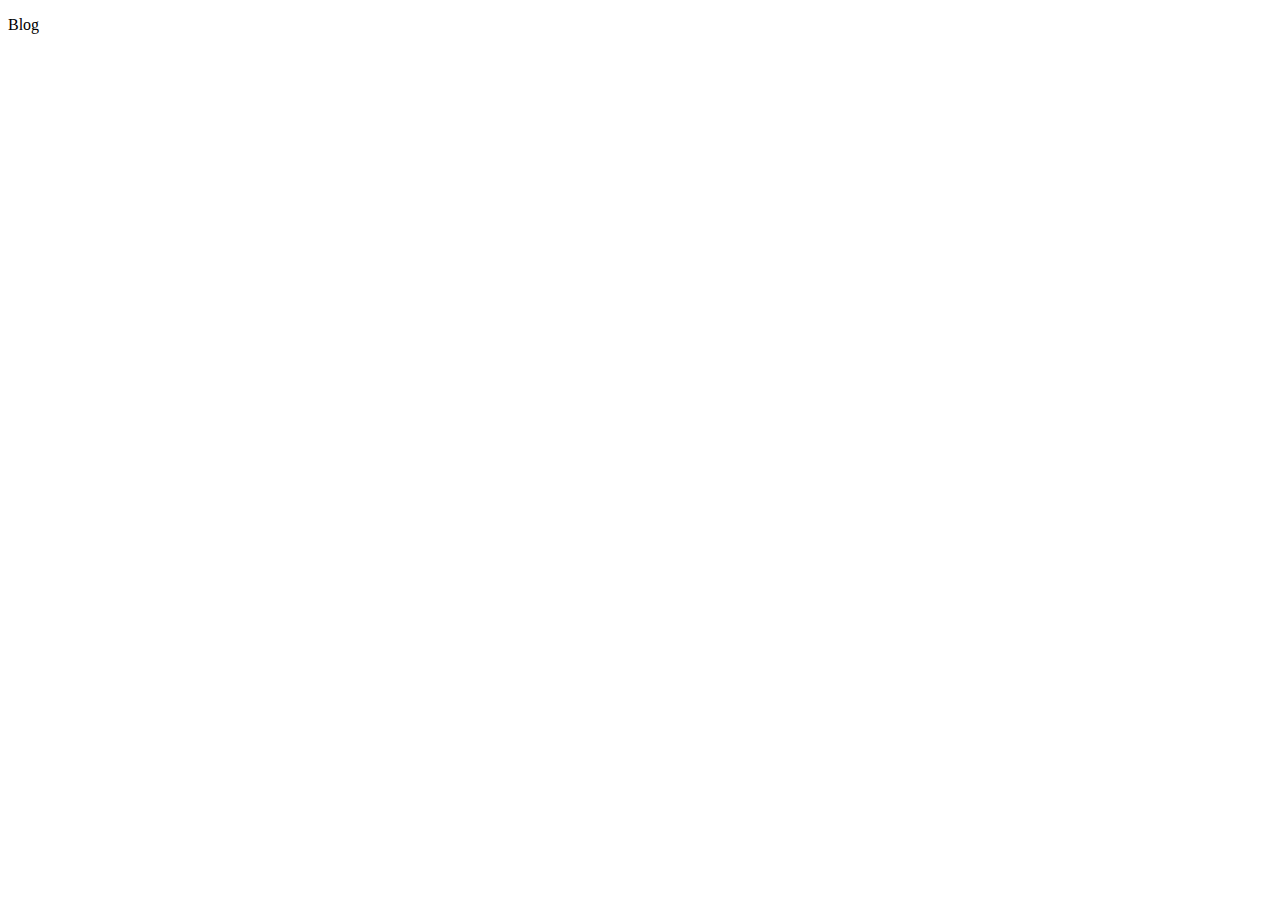
==== index.html @ ee7bc8aa "Update index.html" ====
<!DOCTYPE html>
<html lang="en">

<head>
    <meta charset="UTF-8">
    <meta http-equiv="X-UA-Compatible" content="IE=edge">
    <meta name="viewport" content="width=device-width, initial-scale=1.0">
    <title>IHK: El blog</title>
</head>

<body>

    <p>Blog</p>

</body>

</html>
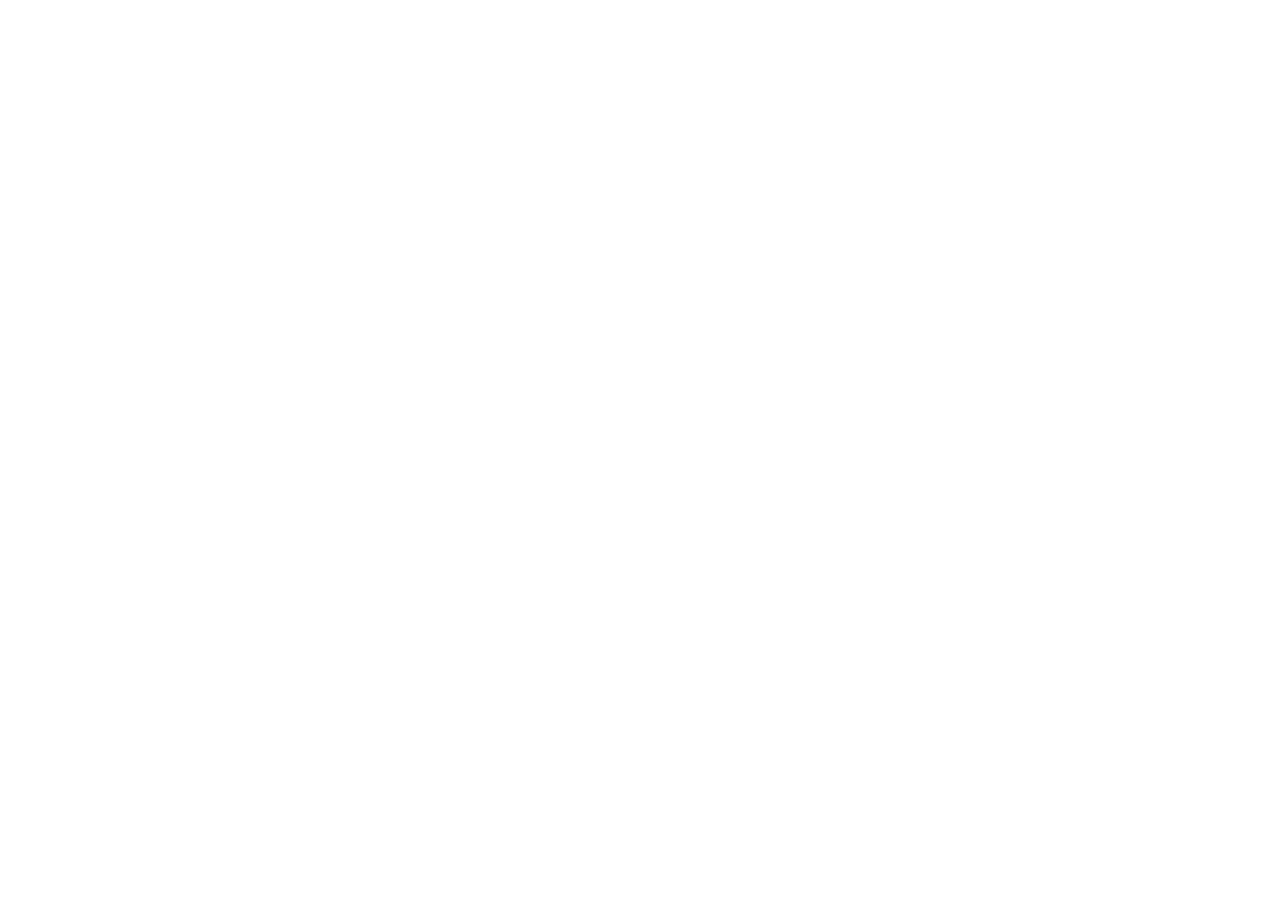
==== commit 78d4122a: "Update index.html" ====
--- a/index.html
+++ b/index.html
@@ -10,8 +10,6 @@
 
 <body>
 
-    <p>Blog</p>
-
 </body>
 
 </html>
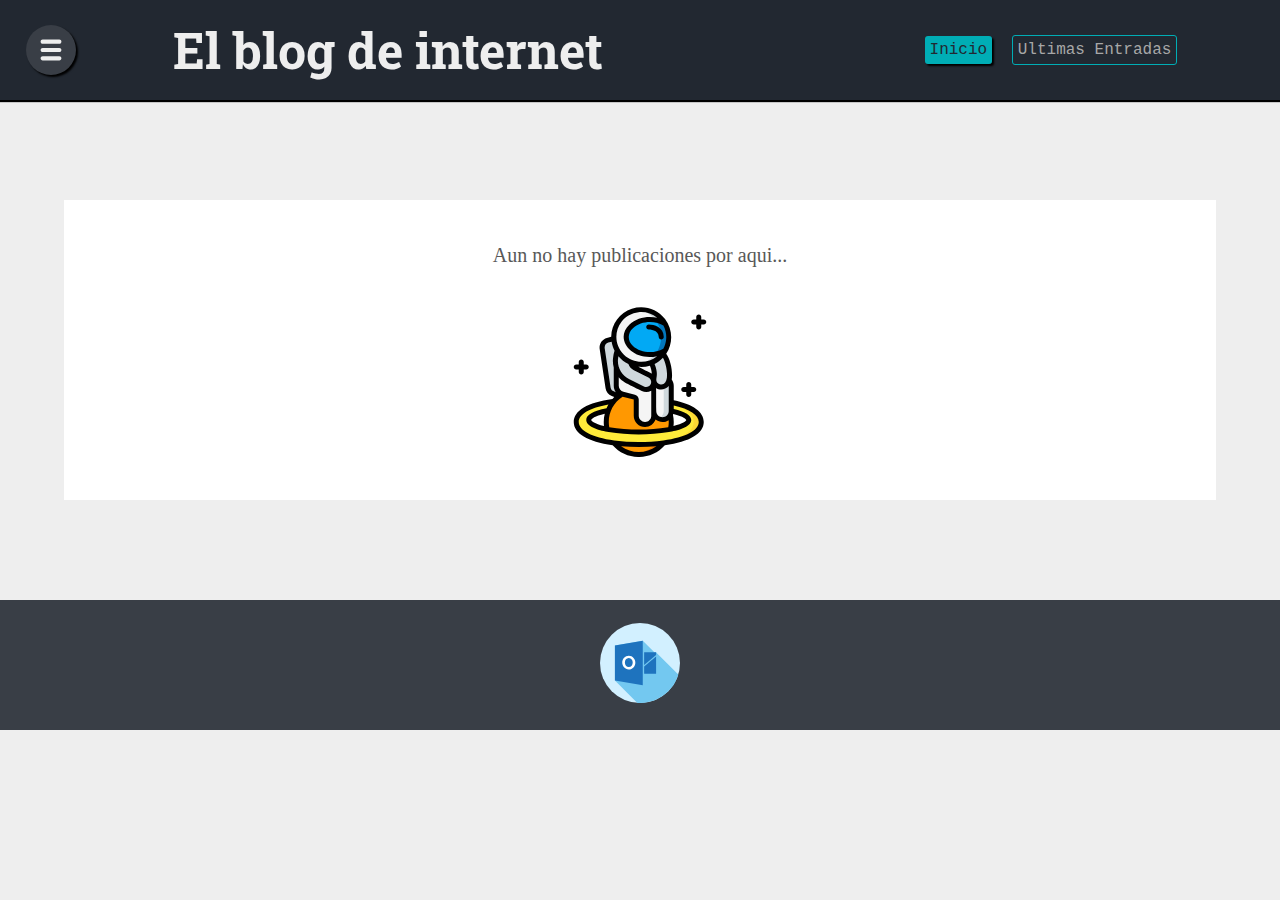
==== commit 740b26c5: "Add files via upload" ====
--- a/index.html
+++ b/index.html
@@ -1,15 +1,109 @@
-<!DOCTYPE html>
-<html lang="en">
-
-<head>
-    <meta charset="UTF-8">
-    <meta http-equiv="X-UA-Compatible" content="IE=edge">
-    <meta name="viewport" content="width=device-width, initial-scale=1.0">
-    <title>IHK: El blog</title>
-</head>
-
-<body>
-
-</body>
-
-</html>
+<!DOCTYPE html>
+<html lang="en">
+
+<head>
+    <meta charset="UTF-8">
+    <meta http-equiv="X-UA-Compatible" content="IE=edge">
+    <meta name="viewport" content="width=device-width, initial-scale=1.0">
+    <link rel="stylesheet" href="index.css">
+    <!-- JS -->
+    <script src="menu.js"></script>
+    <title>IHK | Blog</title>
+</head>
+
+<body>
+
+    <header>
+        <nav class="hamburger">
+            <img id="hm-btn" class="disable-select" src="img/HamMenu.svg">
+        </nav>
+        <h1 class="disable-select">El blog de internet</h1>
+
+        <div id="hm-container" class="disable-select">
+            <img src="">
+            <svg version="1.1" id="Capa_1" xmlns="http://www.w3.org/2000/svg" xmlns:xlink="http://www.w3.org/1999/xlink" x="0px" y="0px" viewBox="0 0 490.667 490.667" style="enable-background:new 0 0 490.667 490.667;" xml:space="preserve">
+<g>
+	<g>
+		<path d="M245.333,0C110.059,0,0,110.059,0,245.333s110.059,245.333,245.333,245.333s245.333-110.059,245.333-245.333
+			S380.608,0,245.333,0z M245.333,469.333c-123.52,0-224-100.48-224-224s100.48-224,224-224s224,100.48,224,224
+			S368.853,469.333,245.333,469.333z"/>
+	</g>
+</g>
+<g>
+	<g>
+		<path d="M245.333,234.667c-76.459,0-138.667,62.208-138.667,138.667c0,5.888,4.779,10.667,10.667,10.667S128,379.221,128,373.333
+			C128,308.629,180.629,256,245.333,256s117.333,52.629,117.333,117.333c0,5.888,4.779,10.667,10.667,10.667
+			c5.888,0,10.667-4.779,10.667-10.667C384,296.875,321.792,234.667,245.333,234.667z"/>
+	</g>
+</g>
+<g>
+	<g>
+		<path d="M245.333,64c-41.173,0-74.667,33.493-74.667,74.667s33.493,74.667,74.667,74.667S320,179.84,320,138.667
+			S286.507,64,245.333,64z M245.333,192C215.936,192,192,168.064,192,138.667s23.936-53.333,53.333-53.333
+			s53.333,23.936,53.333,53.333S274.731,192,245.333,192z"/>
+	</g>
+</g>
+<g>
+</g>
+<g>
+</g>
+<g>
+</g>
+<g>
+</g>
+<g>
+</g>
+<g>
+</g>
+<g>
+</g>
+<g>
+</g>
+<g>
+</g>
+<g>
+</g>
+<g>
+</g>
+<g>
+</g>
+<g>
+</g>
+<g>
+</g>
+<g>
+            </g></svg>
+
+            <p>Vicente Josimar Lopez Martinez</p>
+            <p><b>2° A -- TM</b></p>
+            <span id="hm-close">Cerrar</span>
+        </div>
+
+        <nav class="head-nav disable-select">
+
+            <div class="head-nav-center">
+                <a href="/" class="navLink-crt">Inicio</a>
+                <a href="UltimasEntradas/" class="navLink-nrm">Ultimas Entradas</a>
+            </div>
+
+        </nav>
+
+    </header>
+
+    <main>
+
+        <div class="content">
+            <p>Aun no hay publicaciones por aqui...</p>
+            <img src="img/astronauta.svg">
+        </div>
+
+    </main>
+
+    <footer class="disable-select">
+        <a href="mailto:vjlopezmz20@cobaep.edu.mx" target="_blank" class="btn-sn"><img src="img/outlook.svg"></a>
+    </footer>
+
+
+</body>
+
+</html>--- a/index.css
+++ b/index.css
@@ -0,0 +1,183 @@
+@import url('https://fonts.googleapis.com/css2?family=Roboto+Slab:wght@100&display=swap');
+html {
+    margin: 0;
+}
+
+body {
+    background: #eee;
+    margin: 0;
+}
+
+header {
+    background: #222831;
+    display: flex;
+    align-items: center;
+    justify-content: center;
+    box-shadow: 0px 2px 1px #000;
+}
+
+h1 {
+    color: #eee;
+    margin: auto;
+    font-family: 'Roboto Slab', serif;
+    font-size: 50px;
+}
+
+.disable-select {
+    -webkit-user-select: none;
+    -moz-user-select: none;
+    -ms-user-select: none;
+    user-select: none;
+}
+
+.head-nav {
+    margin: auto;
+    height: 100px;
+    width: 30%;
+    text-align: center;
+    display: flex;
+    justify-content: flex-end;
+    align-items: center;
+}
+
+.hamburger {
+    margin-left: 2%;
+    display: inline-block;
+    vertical-align: middle;
+    background: #393e46;
+    width: 50px;
+    height: 50px;
+    border-radius: 50%;
+    box-shadow: 2px 2px 2px #000;
+}
+
+#hm-btn:hover {
+    cursor: pointer;
+}
+
+#hm-container {
+    display: flex;
+    width: 25%;
+    height: 100%;
+    position: absolute;
+    left: -30%;
+    transition: left 500ms;
+    top: 0;
+    background: #222831;
+    text-align: center;
+    color: #eee;
+    font-family: Cambria, Cochin, Georgia, Times, 'Times New Roman', serif;
+    box-shadow: 3px 0px 4px #000;
+    flex-direction: column;
+    align-items: center;
+    justify-content: center;
+}
+
+#hm-container.hide {
+    left: 0;
+}
+
+#hm-container>svg {
+    fill: #eee;
+    width: 200px;
+    height: 200px;
+    background: #393e46;
+    border-radius: 50%;
+}
+
+#hm-close {
+    border: 1px solid #eee;
+    border-style: dashed;
+    padding: 10px 30%;
+}
+
+#hm-close:hover {
+    cursor: pointer;
+    color: #222831;
+    background: #fff;
+}
+
+.head-nav-center {
+    font-family: 'Courier New', Courier, monospace;
+}
+
+.navLink-crt {
+    color: #222831;
+    text-decoration: none;
+    background: #00adb5;
+    border-radius: 3px;
+    padding: 5px;
+    margin: 5px;
+    box-shadow: inset -2px -2px 1px #131212;
+    box-shadow: inset 2px 2px 1px #131212;
+    box-shadow: 2px 2px 2px #000;
+}
+
+.navLink-crt:hover {
+    color: #eee;
+}
+
+.navLink-nrm {
+    color: #a7a7a7;
+    border: 1px solid #00adb5;
+    text-decoration: none;
+    background: transparent;
+    border-radius: 3px;
+    padding: 5px;
+    margin: 5px;
+}
+
+.navLink-nrm:hover {
+    color: #00adb5;
+    border-color: #a7a7a7;
+    background-color: #171c22;
+}
+
+
+/* FOOTER */
+
+footer {
+    margin-top: auto;
+    background: #393e46;
+    display: flex;
+    align-items: center;
+    justify-content: center;
+    height: 130px;
+}
+
+.btn-sn {
+    width: 80px;
+    margin: 0px 15px 0px 15px;
+}
+
+
+/* MAIN */
+
+main {
+    display: flex;
+    align-items: center;
+    justify-content: center;
+}
+
+.content {
+    background: #fff;
+    text-align: center;
+    width: 90%;
+    margin: 100px 0 100px 0;
+    height: 300px;
+    display: flex;
+    align-items: center;
+    justify-content: center;
+    flex-direction: column;
+}
+
+.content>p {
+    color: #585858;
+    font-size: 20px;
+}
+
+.content>img {
+    margin: 20px 0 20px 0;
+    width: 150px;
+    height: 150px;
+}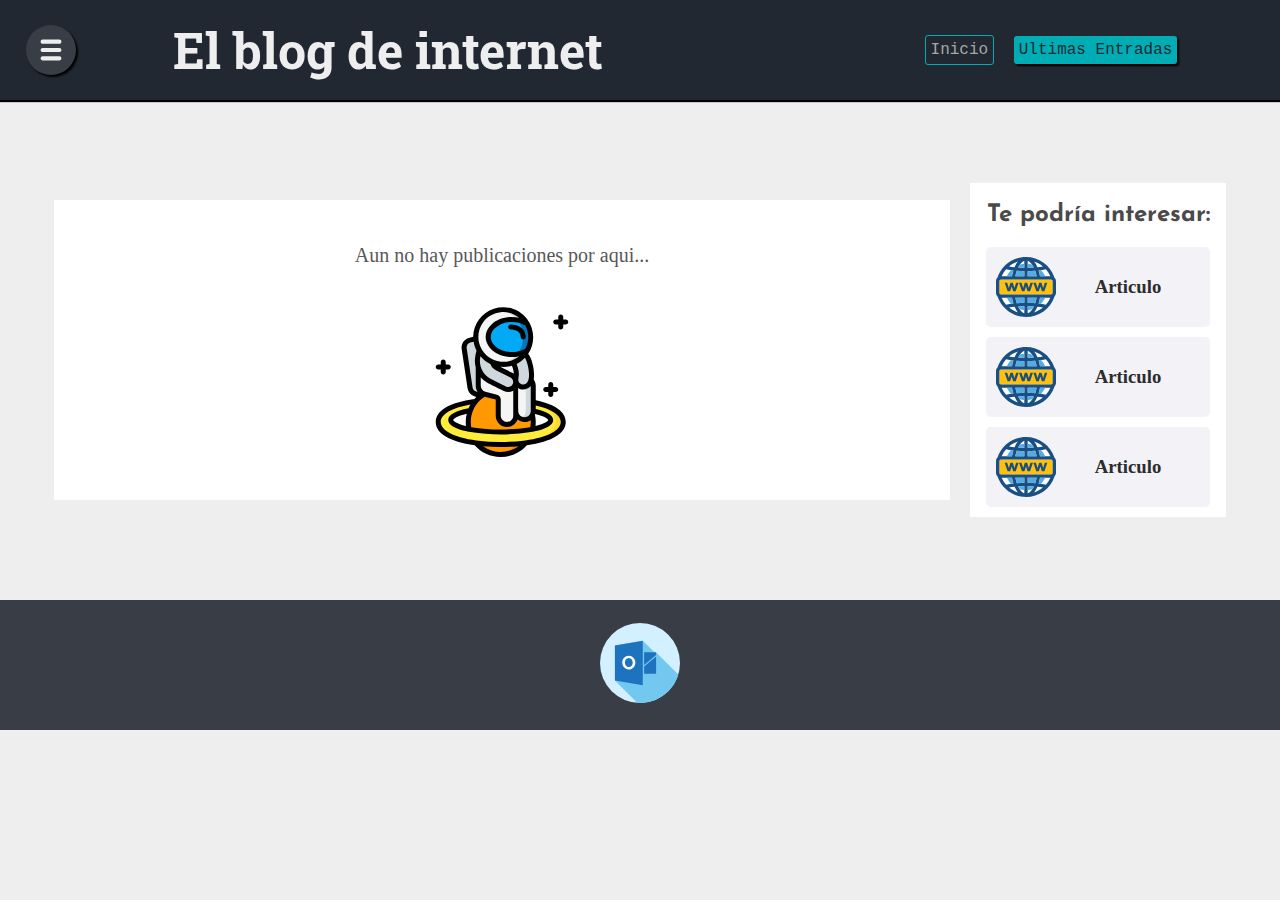
==== commit 4383a336: "Add files via upload" ====
--- a/index.html
+++ b/index.html
@@ -5,9 +5,9 @@
     <meta charset="UTF-8">
     <meta http-equiv="X-UA-Compatible" content="IE=edge">
     <meta name="viewport" content="width=device-width, initial-scale=1.0">
-    <link rel="stylesheet" href="index.css">
+    <link rel="stylesheet" href="../index.css">
     <!-- JS -->
-    <script src="menu.js"></script>
+    <script src="../menu.js"></script>
     <title>IHK | Blog</title>
 </head>
 
@@ -15,7 +15,7 @@
 
     <header>
         <nav class="hamburger">
-            <img id="hm-btn" class="disable-select" src="img/HamMenu.svg">
+            <img id="hm-btn" class="disable-select" src="../img/HamMenu.svg">
         </nav>
         <h1 class="disable-select">El blog de internet</h1>
 
@@ -82,8 +82,8 @@
         <nav class="head-nav disable-select">
 
             <div class="head-nav-center">
-                <a href="/" class="navLink-crt">Inicio</a>
-                <a href="UltimasEntradas/" class="navLink-nrm">Ultimas Entradas</a>
+                <a href="/" class="navLink-nrm">Inicio</a>
+                <a href="../UltimasEntradas/" class="navLink-crt">Ultimas Entradas</a>
             </div>
 
         </nav>
@@ -94,13 +94,36 @@
 
         <div class="content">
             <p>Aun no hay publicaciones por aqui...</p>
-            <img src="img/astronauta.svg">
+            <img src="../img/astronauta.svg">
         </div>
+
+        <aside id="articles-cont">
+            <h2>Te podría interesar:</h2>
+
+            <div>
+                <a href="/ " class="artcl-post">
+                    <img src="img/internet.svg ">
+                    <h3>Articulo</h3>
+                </a>
+            </div>
+            <div>
+                <a href="/ " class="artcl-post">
+                    <img src="img/internet.svg ">
+                    <h3>Articulo</h3>
+                </a>
+            </div>
+            <div>
+                <a href="/ " class="artcl-post">
+                    <img src="img/internet.svg ">
+                    <h3>Articulo</h3>
+                </a>
+            </div>
+        </aside>
 
     </main>
 
-    <footer class="disable-select">
-        <a href="mailto:vjlopezmz20@cobaep.edu.mx" target="_blank" class="btn-sn"><img src="img/outlook.svg"></a>
+    <footer class="disable-select ">
+        <a href="mailto:vjlopezmz20@cobaep.edu.mx " target="_blank " class="btn-sn "><img src="../img/outlook.svg "></a>
     </footer>
 
 
--- a/index.css
+++ b/index.css
@@ -1,4 +1,5 @@
 @import url('https://fonts.googleapis.com/css2?family=Roboto+Slab:wght@100&display=swap');
+@import url('https://fonts.googleapis.com/css2?family=Josefin+Sans:wght@500&display=swap');
 html {
     margin: 0;
 }
@@ -157,12 +158,13 @@
     display: flex;
     align-items: center;
     justify-content: center;
+    flex-direction: row;
 }
 
 .content {
     background: #fff;
     text-align: center;
-    width: 90%;
+    width: 70%;
     margin: 100px 0 100px 0;
     height: 300px;
     display: flex;
@@ -180,4 +182,102 @@
     margin: 20px 0 20px 0;
     width: 150px;
     height: 150px;
+}
+
+#articles-cont {
+    background: #fff;
+    width: 20%;
+    height: auto;
+    margin: 0 0 0 20px;
+    text-align: center;
+    color: #4b4a4a;
+}
+
+#articles-cont>h2 {
+    font-family: 'Josefin Sans', sans-serif;
+}
+
+.artcl-post {
+    display: flex;
+    flex-direction: row;
+    align-items: center;
+    justify-content: flex-start;
+    background-color: #f2f2f7;
+    width: 80%;
+    margin: auto;
+    padding: 10px;
+    text-decoration: none;
+    color: #2c2c2c;
+    border-radius: 5px;
+    margin-top: 10px;
+    margin-bottom: 10px;
+}
+
+.artcl-post>h3 {
+    margin: auto;
+}
+
+.artcl-post>img {
+    width: 60px;
+    height: 60px;
+}
+
+
+/* POST */
+
+#post-margin {
+    margin-top: 20px;
+    margin-bottom: 30px;
+    display: flex;
+    align-items: center;
+    justify-content: center;
+    flex-direction: column;
+    width: 100%;
+}
+
+.post {
+    background: #fff;
+    border-radius: 5px;
+    text-align: center;
+    width: 70%;
+    margin: 10px 0 0px 0;
+    height: 150px;
+    display: flex;
+    align-items: center;
+    justify-content: flex-start;
+    flex-direction: row;
+}
+
+.pst-desc {
+    color: #585858;
+    font-size: 15px;
+}
+
+.post-link {
+    text-decoration: none;
+    color: black;
+}
+
+.post>img {
+    margin: 20px 0 20px 50px;
+    padding: 7px;
+    border: 3px solid #000;
+    border-style: double;
+    width: 100px;
+    height: 100px;
+}
+
+.post-text {
+    margin: auto;
+    display: flex;
+    flex-direction: column;
+    justify-content: center;
+    align-items: center;
+    text-align: center;
+}
+
+.post-text>h4 {
+    font-size: 25px;
+    margin-top: 0;
+    margin-bottom: 5px;
 }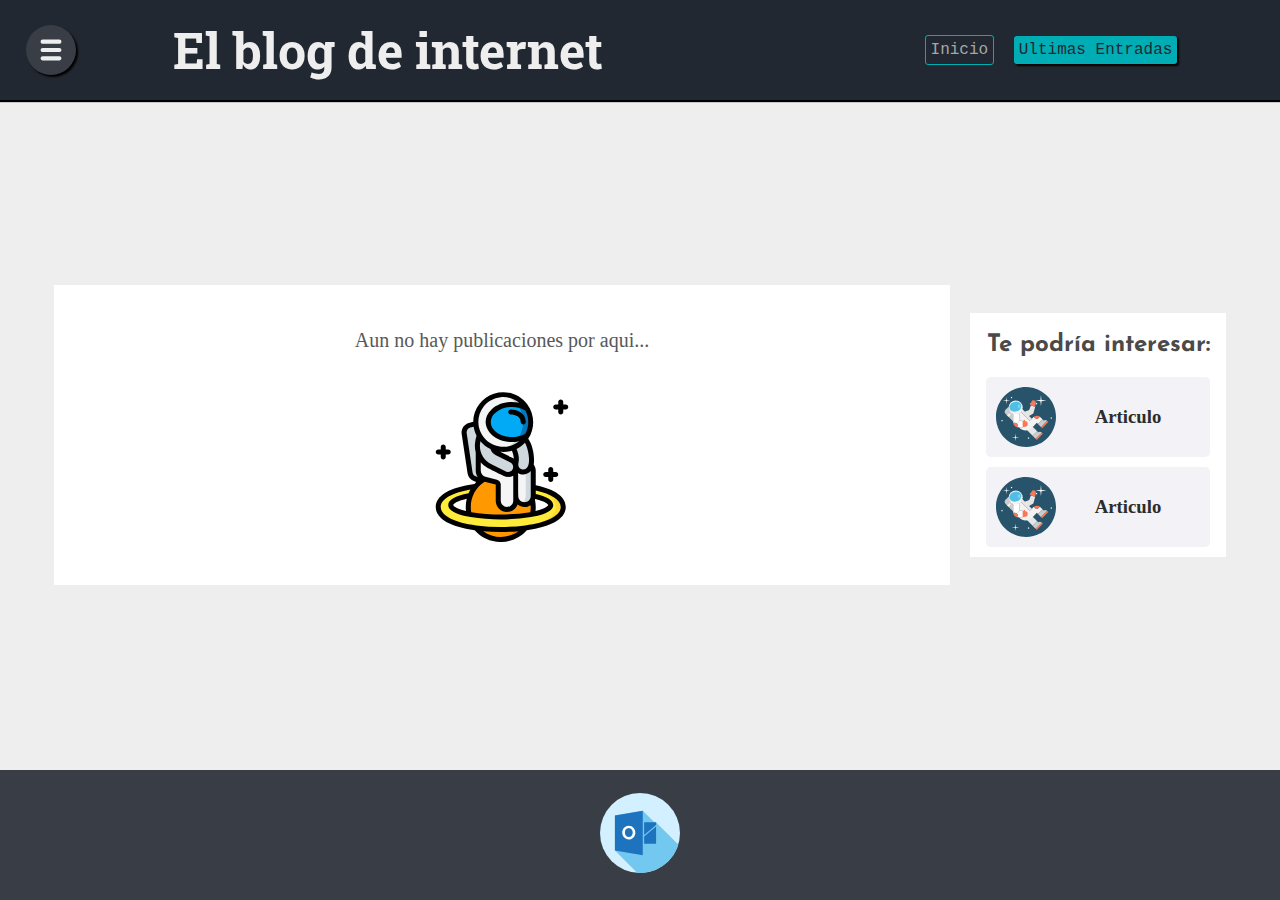
==== commit f12ed0a2: "Add files via upload" ====
--- a/index.html
+++ b/index.html
@@ -99,13 +99,6 @@
 
         <aside id="articles-cont">
             <h2>Te podría interesar:</h2>
-
-            <div>
-                <a href="/ " class="artcl-post">
-                    <img src="img/internet.svg ">
-                    <h3>Articulo</h3>
-                </a>
-            </div>
             <div>
                 <a href="/ " class="artcl-post">
                     <img src="img/internet.svg ">
--- a/index.css
+++ b/index.css
@@ -2,11 +2,16 @@
 @import url('https://fonts.googleapis.com/css2?family=Josefin+Sans:wght@500&display=swap');
 html {
     margin: 0;
+    min-height: 100%;
+    position: relative;
 }
 
 body {
     background: #eee;
     margin: 0;
+    min-height: 100vh;
+    display: grid;
+    grid-template-rows: auto 1fr auto;
 }
 
 header {
@@ -59,11 +64,13 @@
 #hm-container {
     display: flex;
     width: 25%;
-    height: 100%;
     position: absolute;
     left: -30%;
+    top: 0;
+    bottom: 0px;
+    right: 0px;
+    height: 100%;
     transition: left 500ms;
-    top: 0;
     background: #222831;
     text-align: center;
     color: #eee;
@@ -144,6 +151,7 @@
     align-items: center;
     justify-content: center;
     height: 130px;
+    width: 100%;
 }
 
 .btn-sn {
